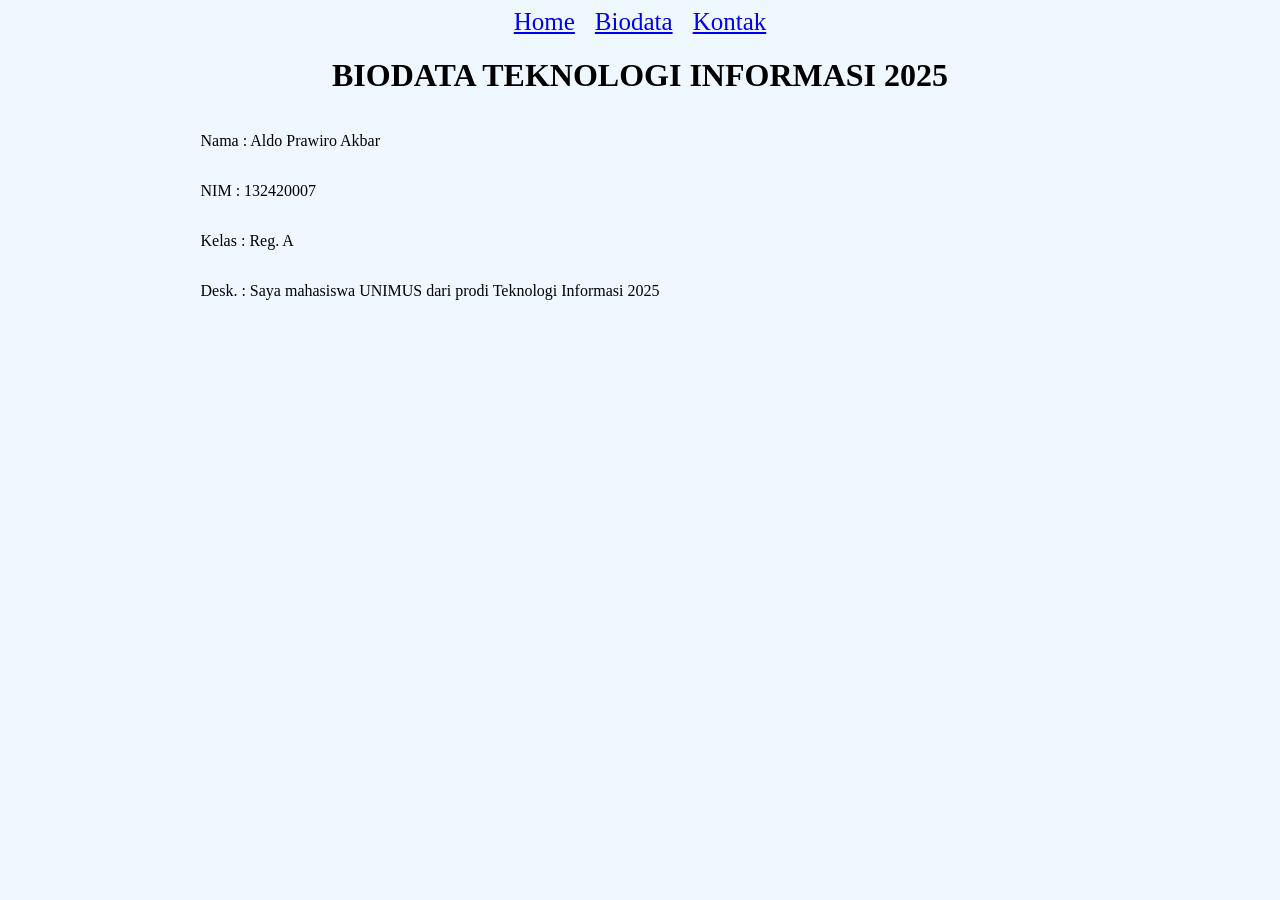
==== biodata.html @ 0ca5d815 "update index + menambah 3 halaman baru(+ css eksternal)" ====
<html>
    <head>
        <title>
            WebTI - Unimus 2026
        </title>
        <link rel="stylesheet" href="style.css">
    </head>
    <body>

<div>
    <nav class="navbar">
        <ul>
            <li><a href="index.html">Home</a></li>
            <li><a href="biodata.html">Biodata</a></li>
            <li><a href="kontak.html">Kontak</a></li>
        </ul>
    </nav>
</div>


        <h1 class="h1">
            BIODATA TEKNOLOGI INFORMASI 2025
        </h1>

        <div class="p">
        <p>
            Nama  : Aldo Prawiro Akbar
        </p>
        <p>
            NIM   : 132420007
        </p>
        <p>
            Kelas : Reg. A
        </p>
        <p>
            Desk. : Saya mahasiswa UNIMUS dari prodi Teknologi Informasi 2025
        </p>
        </div>
    </body>
</html>
---- style.css ----
body
{
    background-color: aliceblue;
}

.biodata
{
    background-color: aliceblue;
}

.kontak
{
    background-color: aliceblue;
}

.h1
{
    display: flex;
    justify-content: center;
}

.p 
{
    display: grid;
    justify-content: center;
    padding-right: 420px;
}

.navbar ul {
    display: flex;          
    list-style: none;      
    padding: 0;
    margin: 0;
    gap: 20px;               
    justify-content: center;
    font-size: 25px;
}
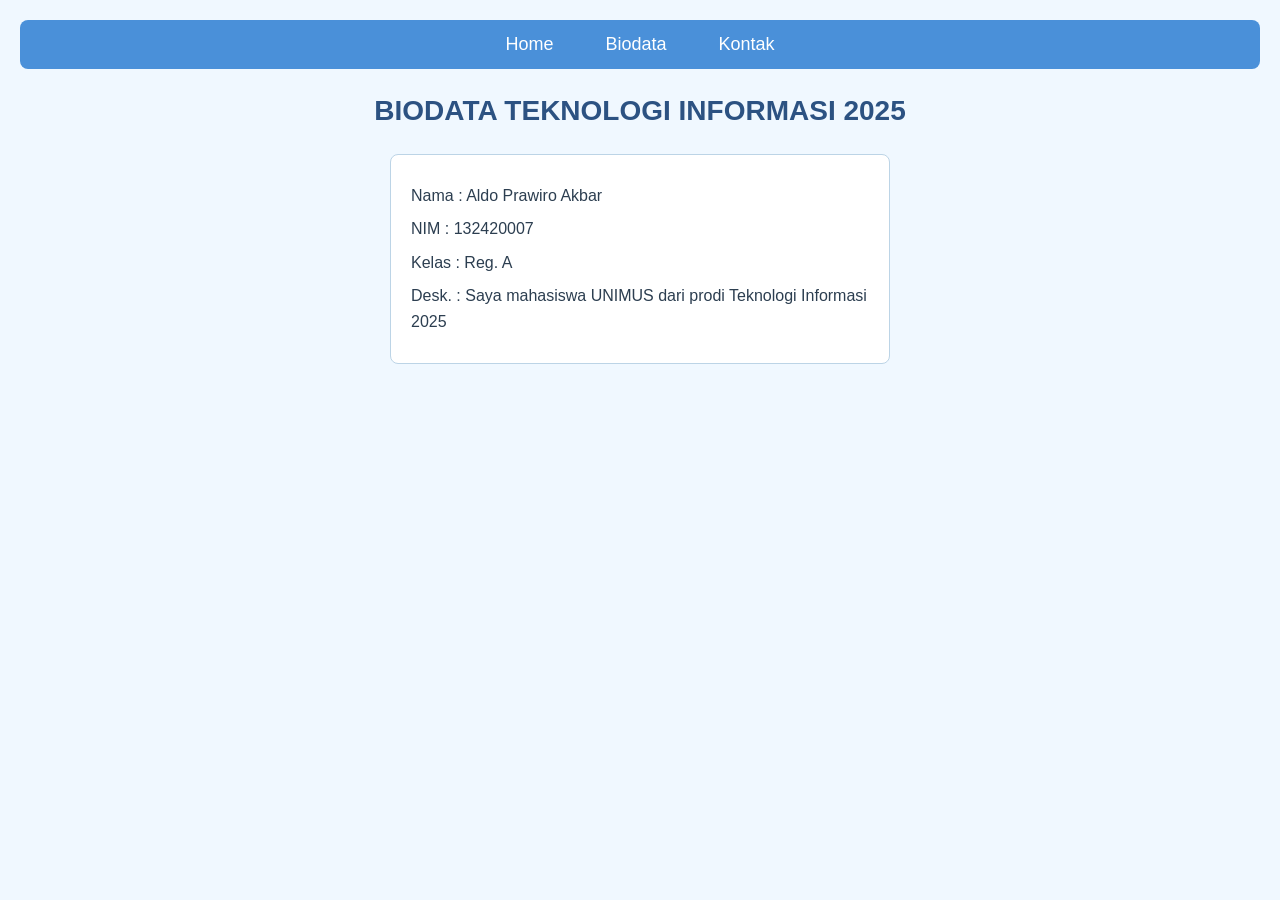
==== commit a7c26c91: "memindahkan style.css ke folder assets sesuai tugas" ====
--- a/biodata.html
+++ b/biodata.html
@@ -3,7 +3,7 @@
         <title>
             WebTI - Unimus 2026
         </title>
-        <link rel="stylesheet" href="style.css">
+        <link rel="stylesheet" href="assets/style.css">
     </head>
     <body>
 
--- a/assets/style.css
+++ b/assets/style.css
@@ -0,0 +1,160 @@
+* {
+    margin: 0;
+    padding: 0;
+    box-sizing: border-box;
+}
+
+body {
+    background-color: aliceblue;
+    font-family: Arial, Helvetica, sans-serif;
+    color: #2c3e50;
+    line-height: 1.6;
+    padding: 20px;
+}
+
+.navbar {
+    background-color: #4a90d9;
+    border-radius: 8px;
+    padding: 10px 0;
+    margin-bottom: 20px;
+}
+
+.navbar ul {
+    display: flex;
+    list-style: none;
+    padding: 0;
+    margin: 0;
+    gap: 20px;
+    justify-content: center;
+    font-size: 18px;
+}
+
+.navbar ul li a {
+    color: white;
+    text-decoration: none;
+    padding: 8px 16px;
+    border-radius: 5px;
+    transition: background-color 0.3s;
+}
+
+.navbar ul li a:hover {
+    background-color: #3a7bc8;
+}
+
+h1, .h1 {
+    text-align: center;
+    color: #2c5282;
+    margin: 20px 0;
+    font-size: 28px;
+}
+
+h2 {
+    text-align: center;
+    color: #2c5282;
+    margin: 20px 0;
+    font-size: 24px;
+}
+
+.p {
+    max-width: 500px;
+    margin: 0 auto;
+    padding: 20px;
+    background-color: white;
+    border-radius: 8px;
+    border: 1px solid #bcd4e6;
+}
+
+.p p {
+    margin: 8px 0;
+    font-size: 16px;
+}
+
+table[align="center"] {
+    margin: 0 auto 20px auto;
+    background-color: #4a90d9;
+    border-radius: 8px;
+    overflow: hidden;
+}
+
+table[align="center"] td {
+    border: none;
+}
+
+table[align="center"] a {
+    color: rgb(0, 0, 0);
+    text-decoration: none;
+    font-size: 16px;
+    padding: 5px 10px;
+}
+
+table[align="center"] a:hover {
+    text-decoration: underline;
+}
+
+table {
+    border-collapse: collapse;
+    margin: 15px auto;
+}
+
+table, th, td {
+    border: 1px solid #bcd4e6;
+}
+
+th {
+    background-color: #4a90d9;
+    color: white;
+    padding: 10px 15px;
+    font-size: 15px;
+}
+
+td {
+    padding: 10px 15px;
+    background-color: white;
+    font-size: 14px;
+}
+
+tr:hover td {
+    background-color: #e8f0fe;
+}
+
+center img, img[width="200px"] {
+    border-radius: 10%;
+    border: 2px solid #4a90d9;
+    margin-top: 10px;
+}
+
+button {
+    background-color: #4a90d9;
+    color: white;
+    border: none;
+    padding: 10px 20px;
+    border-radius: 5px;
+    font-size: 15px;
+    cursor: pointer;
+    transition: background-color 0.3s;
+}
+
+button:hover {
+    background-color: #3a7bc8;
+}
+
+a {
+    color: #4a90d9;
+    text-decoration: none;
+}
+
+a:hover {
+    text-decoration: underline;
+}
+
+hr {
+    border: none;
+    border-top: 2px solid #bcd4e6;
+    margin: 20px 0;
+}
+
+.ButtonTambahData {
+    display: flex;
+    justify-content: center;
+    margin: 20px 0;
+}
